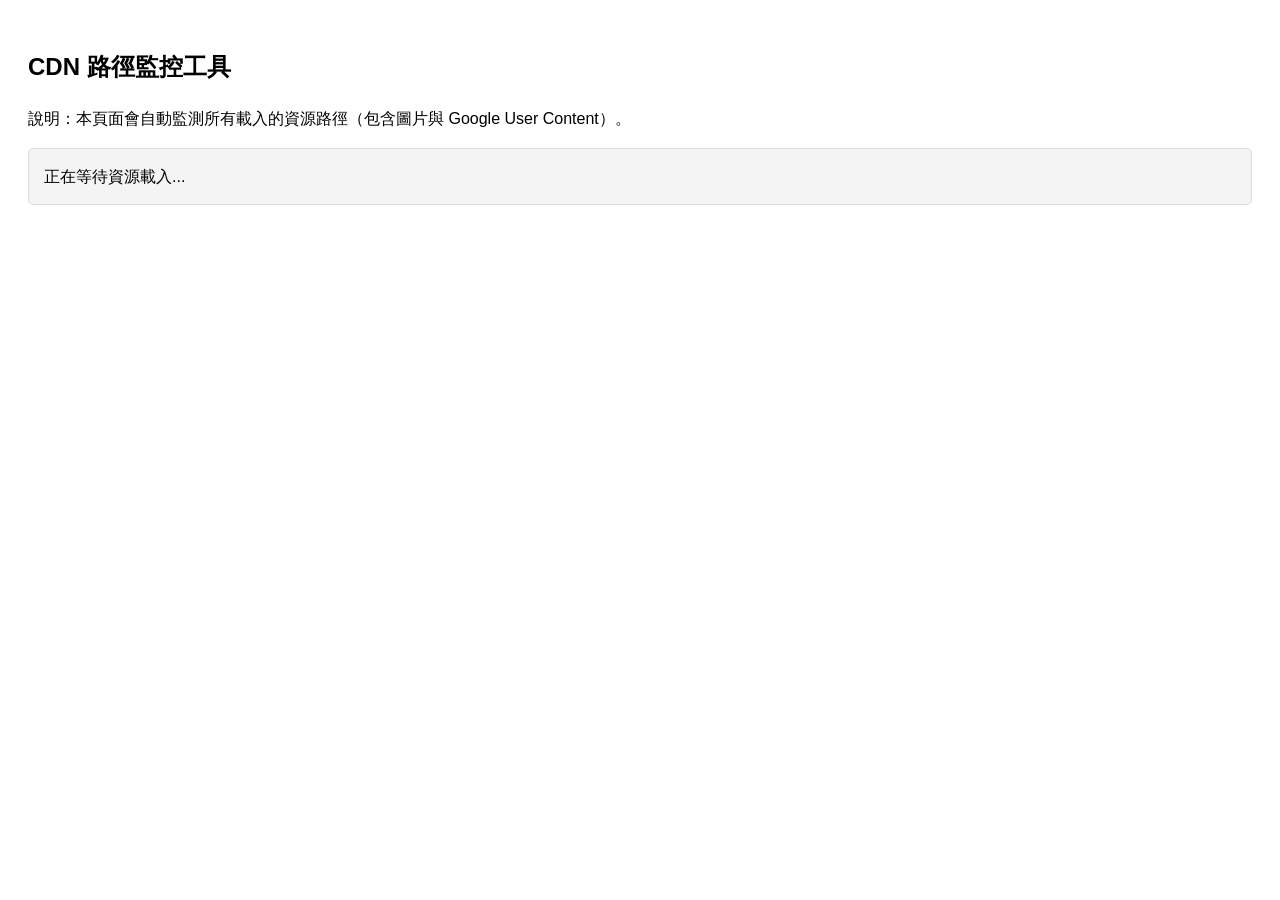
==== index.html @ 296d7c4d "放工具" ====
<!DOCTYPE html>
<html lang="zh-Hant">
<head>
    <meta charset="UTF-8">
    <title>CDN Resource Logger</title>
    <style>
        body { font-family: sans-serif; padding: 20px; line-height: 1.6; }
        #log-container { 
            background: #f4f4f4; 
            padding: 15px; 
            border-radius: 5px; 
            border: 1px solid #ddd;
            word-break: break-all;
            max-height: 500px;
            overflow-y: auto;
        }
        .url-entry { margin-bottom: 8px; border-bottom: 1px solid #eee; padding-bottom: 5px; }
        .tag { font-size: 12px; background: #007bff; color: white; padding: 2px 6px; border-radius: 3px; margin-right: 5px; }
    </style>
</head>
<body>

    <h2>CDN 路徑監控工具</h2>
    <p>說明：本頁面會自動監測所有載入的資源路徑（包含圖片與 Google User Content）。</p>
    
    <div id="log-container">
        <div id="status">正在等待資源載入...</div>
    </div>

    <script>
        const logContainer = document.getElementById('log-container');
        const status = document.getElementById('status');

        function appendLog(name, type) {
            if (status) status.remove(); // 移除初始文字
            
            const div = document.createElement('div');
            div.className = 'url-entry';
            div.innerHTML = `<span class="tag">${type}</span>${name}`;
            logContainer.prepend(div); // 新的排在上面
        }

        // 1. 抓取「已經載入」的資源
        const existingResources = window.performance.getEntriesByType("resource");
        existingResources.forEach(res => {
            if (res.name.includes('googleusercontent') || res.initiatorType === 'img') {
                appendLog(res.name, res.initiatorType);
            }
        });

        // 2. 監聽「未來載入」的資源 (處理動態載入)
        const observer = new PerformanceObserver((list) => {
            list.getEntries().forEach((entry) => {
                if (entry.name.includes('googleusercontent') || entry.initiatorType === 'img') {
                    appendLog(entry.name, entry.initiatorType);
                }
            });
        });

        // 開始監控資源載入
        observer.observe({ entryTypes: ['resource'] });
    </script>

</body>
</html>
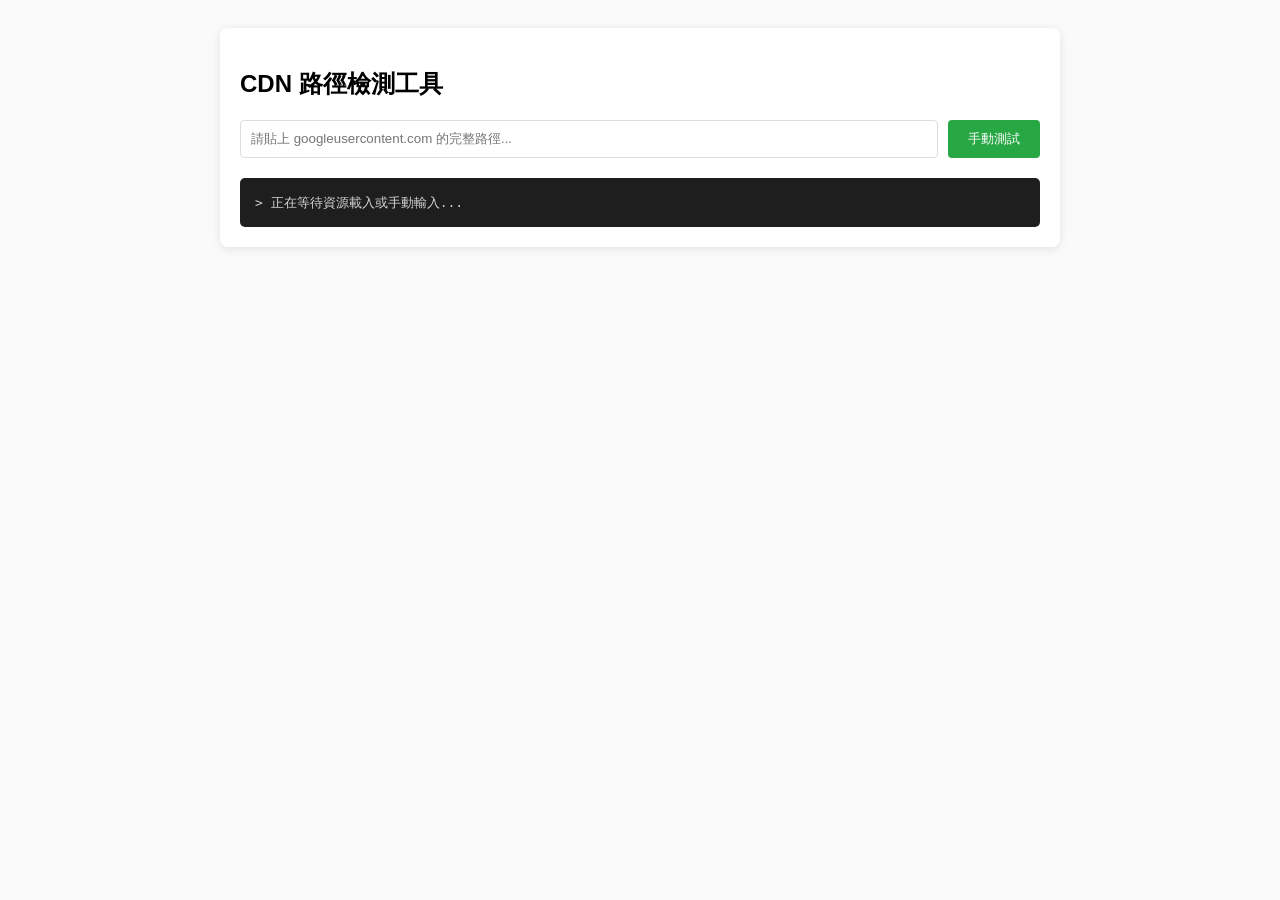
==== commit 9d6d5239: "改1" ====
--- a/index.html
+++ b/index.html
@@ -2,64 +2,88 @@
 <html lang="zh-Hant">
 <head>
     <meta charset="UTF-8">
-    <title>CDN Resource Logger</title>
+    <title>CDN Resource Inspector</title>
     <style>
-        body { font-family: sans-serif; padding: 20px; line-height: 1.6; }
+        body { font-family: -apple-system, BlinkMacSystemFont, "Segoe UI", Roboto, sans-serif; padding: 20px; background: #fafafa; }
+        .container { max-width: 800px; margin: 0 auto; background: white; padding: 20px; border-radius: 8px; box-shadow: 0 2px 10px rgba(0,0,0,0.1); }
+        .input-group { display: flex; gap: 10px; margin-bottom: 20px; }
+        input[type="text"] { flex: 1; padding: 10px; border: 1px solid #ddd; border-radius: 4px; }
+        button { padding: 10px 20px; background: #28a745; color: white; border: none; border-radius: 4px; cursor: pointer; }
+        button:hover { background: #218838; }
         #log-container { 
-            background: #f4f4f4; 
-            padding: 15px; 
-            border-radius: 5px; 
-            border: 1px solid #ddd;
-            word-break: break-all;
-            max-height: 500px;
-            overflow-y: auto;
+            background: #1e1e1e; color: #d4d4d4; padding: 15px; border-radius: 5px; 
+            font-family: monospace; font-size: 13px; line-height: 1.5;
+            max-height: 400px; overflow-y: auto;
         }
-        .url-entry { margin-bottom: 8px; border-bottom: 1px solid #eee; padding-bottom: 5px; }
-        .tag { font-size: 12px; background: #007bff; color: white; padding: 2px 6px; border-radius: 3px; margin-right: 5px; }
+        .entry { margin-bottom: 5px; border-bottom: 1px solid #333; padding-bottom: 5px; word-break: break-all; }
+        .tag-manual { color: #ffc107; font-weight: bold; }
+        .tag-auto { color: #17a2b8; font-weight: bold; }
     </style>
 </head>
 <body>
 
-    <h2>CDN 路徑監控工具</h2>
-    <p>說明：本頁面會自動監測所有載入的資源路徑（包含圖片與 Google User Content）。</p>
+<div class="container">
+    <h2>CDN 路徑檢測工具</h2>
     
-    <div id="log-container">
-        <div id="status">正在等待資源載入...</div>
+    <div class="input-group">
+        <input type="text" id="manualPath" placeholder="請貼上 googleusercontent.com 的完整路徑...">
+        <button onclick="testPath()">手動測試</button>
     </div>
 
-    <script>
-        const logContainer = document.getElementById('log-container');
-        const status = document.getElementById('status');
+    <div id="log-container">
+        <div id="status">> 正在等待資源載入或手動輸入...</div>
+    </div>
+</div>
 
-        function appendLog(name, type) {
-            if (status) status.remove(); // 移除初始文字
-            
-            const div = document.createElement('div');
-            div.className = 'url-entry';
-            div.innerHTML = `<span class="tag">${type}</span>${name}`;
-            logContainer.prepend(div); // 新的排在上面
-        }
+<script>
+    const logContainer = document.getElementById('log-container');
+    const status = document.getElementById('status');
+    const inputField = document.getElementById('manualPath');
 
-        // 1. 抓取「已經載入」的資源
-        const existingResources = window.performance.getEntriesByType("resource");
-        existingResources.forEach(res => {
-            if (res.name.includes('googleusercontent') || res.initiatorType === 'img') {
-                appendLog(res.name, res.initiatorType);
+    function appendLog(url, source) {
+        if (status) status.remove();
+        const div = document.createElement('div');
+        div.className = 'entry';
+        const timestamp = new Date().toLocaleTimeString();
+        const tag = source === 'manual' ? '<span class="tag-manual">[MANUAL]</span>' : '<span class="tag-auto">[AUTO]</span>';
+        div.innerHTML = `[${timestamp}] ${tag} ${url}`;
+        logContainer.prepend(div);
+    }
+
+    // 手動輸入處理函數
+    async function testPath() {
+        const url = inputField.value.trim();
+        if (!url) return;
+
+        // 嘗試透過建立 Image 物件觸發瀏覽器的網路請求，使其出現在效能監測中
+        const img = new Image();
+        img.onload = () => {
+            appendLog(url, 'manual');
+            console.log("手動載入成功:", url);
+        };
+        img.onerror = () => {
+            appendLog(url + " (載入失敗，請檢查網址有效性)", 'manual');
+        };
+        img.src = url;
+        
+        inputField.value = ''; // 清空輸入框
+    }
+
+    // 原有的自動監控邏輯
+    const observer = new PerformanceObserver((list) => {
+        list.getEntries().forEach((entry) => {
+            if (entry.name.includes('googleusercontent')) {
+                appendLog(entry.name, 'auto');
             }
         });
+    });
+    observer.observe({ entryTypes: ['resource'] });
 
-        // 2. 監聽「未來載入」的資源 (處理動態載入)
-        const observer = new PerformanceObserver((list) => {
-            list.getEntries().forEach((entry) => {
-                if (entry.name.includes('googleusercontent') || entry.initiatorType === 'img') {
-                    appendLog(entry.name, entry.initiatorType);
-                }
-            });
-        });
-
-        // 開始監控資源載入
-        observer.observe({ entryTypes: ['resource'] });
-    </script>
+    // 支援 Enter 鍵觸發
+    inputField.addEventListener("keypress", (e) => {
+        if (e.key === "Enter") testPath();
+    });
+</script>
 
 </body>
 </html>
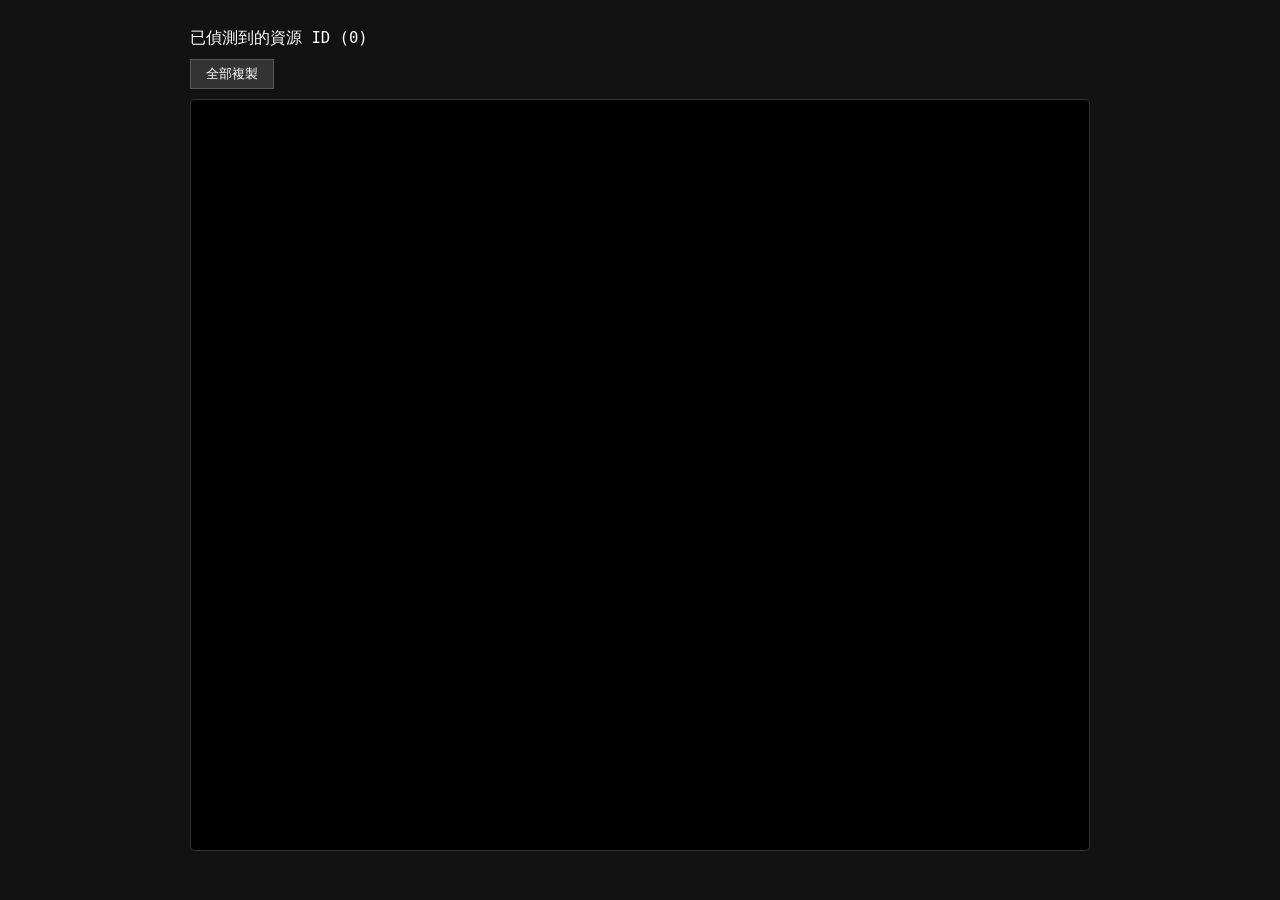
==== commit 61499820: "改2" ====
--- a/index.html
+++ b/index.html
@@ -2,87 +2,80 @@
 <html lang="zh-Hant">
 <head>
     <meta charset="UTF-8">
-    <title>CDN Resource Inspector</title>
+    <title>Google Photos ID Scraper</title>
     <style>
-        body { font-family: -apple-system, BlinkMacSystemFont, "Segoe UI", Roboto, sans-serif; padding: 20px; background: #fafafa; }
-        .container { max-width: 800px; margin: 0 auto; background: white; padding: 20px; border-radius: 8px; box-shadow: 0 2px 10px rgba(0,0,0,0.1); }
-        .input-group { display: flex; gap: 10px; margin-bottom: 20px; }
-        input[type="text"] { flex: 1; padding: 10px; border: 1px solid #ddd; border-radius: 4px; }
-        button { padding: 10px 20px; background: #28a745; color: white; border: none; border-radius: 4px; cursor: pointer; }
-        button:hover { background: #218838; }
+        body { font-family: monospace; background: #121212; color: #00ff00; padding: 20px; }
+        .container { max-width: 900px; margin: 0 auto; }
         #log-container { 
-            background: #1e1e1e; color: #d4d4d4; padding: 15px; border-radius: 5px; 
-            font-family: monospace; font-size: 13px; line-height: 1.5;
-            max-height: 400px; overflow-y: auto;
+            background: #000; border: 1px solid #333; padding: 15px; 
+            border-radius: 4px; overflow-y: auto; height: 80vh;
         }
-        .entry { margin-bottom: 5px; border-bottom: 1px solid #333; padding-bottom: 5px; word-break: break-all; }
-        .tag-manual { color: #ffc107; font-weight: bold; }
-        .tag-auto { color: #17a2b8; font-weight: bold; }
+        .id-entry { margin-bottom: 4px; color: #00ff00; border-bottom: 1px solid #1a1a1a; padding: 2px 0; }
+        .count-header { font-size: 1.2em; margin-bottom: 10px; color: #fff; }
+        button { background: #333; color: #fff; border: 1px solid #555; padding: 5px 15px; cursor: pointer; margin-bottom: 10px; }
+        button:hover { background: #444; }
     </style>
 </head>
 <body>
 
 <div class="container">
-    <h2>CDN 路徑檢測工具</h2>
-    
-    <div class="input-group">
-        <input type="text" id="manualPath" placeholder="請貼上 googleusercontent.com 的完整路徑...">
-        <button onclick="testPath()">手動測試</button>
-    </div>
-
-    <div id="log-container">
-        <div id="status">> 正在等待資源載入或手動輸入...</div>
-    </div>
+    <div class="count-header">已偵測到的資源 ID (<span id="counter">0</span>)</div>
+    <button onclick="copyAll()">全部複製</button>
+    <div id="log-container"></div>
 </div>
 
 <script>
     const logContainer = document.getElementById('log-container');
-    const status = document.getElementById('status');
-    const inputField = document.getElementById('manualPath');
+    const counterDisplay = document.getElementById('counter');
+    const seenIds = new Set();
 
-    function appendLog(url, source) {
-        if (status) status.remove();
-        const div = document.createElement('div');
-        div.className = 'entry';
-        const timestamp = new Date().toLocaleTimeString();
-        const tag = source === 'manual' ? '<span class="tag-manual">[MANUAL]</span>' : '<span class="tag-auto">[AUTO]</span>';
-        div.innerHTML = `[${timestamp}] ${tag} ${url}`;
-        logContainer.prepend(div);
+    function extractIdAndLog(url) {
+        // 1. 嘗試從 URL 中提取最後一段路徑 (即截圖中的 Name)
+        // 通常 Google Photos 的路徑結構最後一段就是 ID
+        try {
+            const parts = url.split('/');
+            const namePart = parts[parts.length - 1].split('?')[0]; // 移除參數
+
+            // 2. 檢查是否符合截圖中的特徵 (長度長、包含特定前綴)
+            // 你截圖中的字串通常長度大於 20，且為英數混雜
+            if (namePart.length > 20 && !seenIds.has(namePart)) {
+                seenIds.add(namePart);
+                renderId(namePart);
+            }
+        } catch (e) {
+            console.error("解析失敗:", url);
+        }
     }
 
-    // 手動輸入處理函數
-    async function testPath() {
-        const url = inputField.value.trim();
-        if (!url) return;
-
-        // 嘗試透過建立 Image 物件觸發瀏覽器的網路請求，使其出現在效能監測中
-        const img = new Image();
-        img.onload = () => {
-            appendLog(url, 'manual');
-            console.log("手動載入成功:", url);
-        };
-        img.onerror = () => {
-            appendLog(url + " (載入失敗，請檢查網址有效性)", 'manual');
-        };
-        img.src = url;
-        
-        inputField.value = ''; // 清空輸入框
+    function renderId(id) {
+        const div = document.createElement('div');
+        div.className = 'id-entry';
+        div.textContent = id;
+        logContainer.prepend(div);
+        counterDisplay.textContent = seenIds.size;
     }
 
-    // 原有的自動監控邏輯
+    function copyAll() {
+        const allIds = Array.from(seenIds).join('\n');
+        navigator.clipboard.writeText(allIds).then(() => alert('已複製所有 ID 到剪貼簿'));
+    }
+
+    // 自動監控已存在的資源
+    performance.getEntriesByType("resource").forEach(res => {
+        if (res.name.includes('googleusercontent.com')) {
+            extractIdAndLog(res.name);
+        }
+    });
+
+    // 動態監控新出現的資源 (滾動頁面時)
     const observer = new PerformanceObserver((list) => {
         list.getEntries().forEach((entry) => {
-            if (entry.name.includes('googleusercontent')) {
-                appendLog(entry.name, 'auto');
+            if (entry.name.includes('googleusercontent.com')) {
+                extractIdAndLog(entry.name);
             }
         });
     });
     observer.observe({ entryTypes: ['resource'] });
-
-    // 支援 Enter 鍵觸發
-    inputField.addEventListener("keypress", (e) => {
-        if (e.key === "Enter") testPath();
-    });
 </script>
 
 </body>
